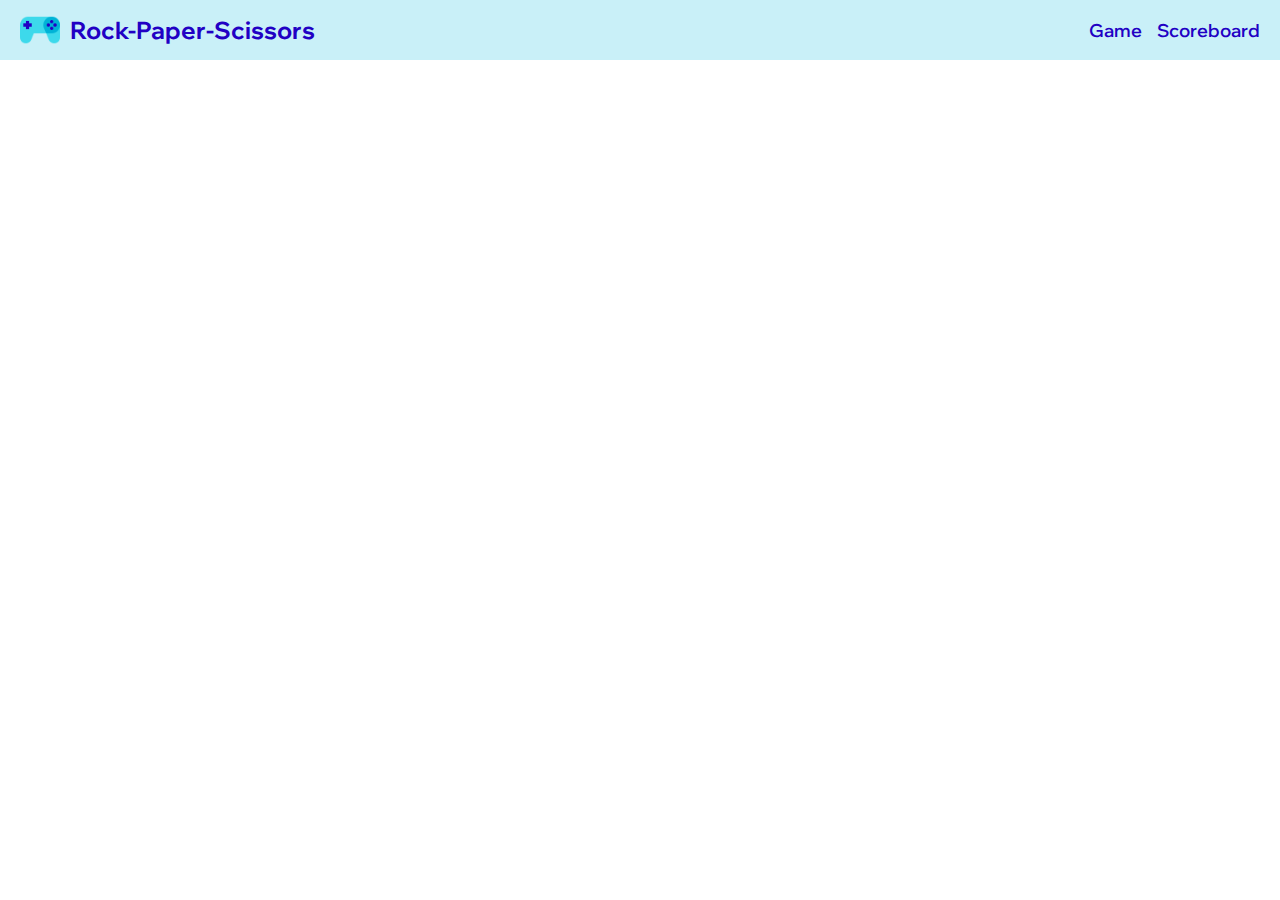
==== scoreboard.html @ baaddd1e "feat: add inital project structure and header styles" ====
<!DOCTYPE html>
<html lang="en">
<head>
  <meta charset="UTF-8">
  <meta name="viewport" content="width=device-width, initial-scale=1.0">
  <link rel="shortcut icon" href="assets/favicon.png" type="image/png">
  <link rel="stylesheet" href="style.css">
  <title>Scoreboard</title>
</head>
<body>
  <header class="header">
    <div class="logo-container">
      <img class="logo-image" src="assets/favicon.png" alt="logo">
      <a class="logo-text" href="/">Rock-Paper-Scissors</a>
    </div>
    <div class="navigation">
      <a class="navigator-link" href="/">Game</a>
      <a class="navigator-link" href="/scoreboard.html">Scoreboard</a>
    </div>
  </header>
  <script src="index.js"></script>
</body>
</html>
---- style.css ----
@import url('https://fonts.googleapis.com/css2?family=Wix+Madefor+Display:wght@400;500;600;700;800&display=swap');

:root {
  --color-dark-1: #03045e;
  --color-dark-2: #2100c4;
  --color-light-1: #0277b6;
  --color-light-2: #00b4d8;
  --color-light-3: #90e0ef;
  --color-light-4: #c9f0f8;
  --font-family-main: 'Wix Madefor Display', sans-serif;
  --font-weight-regular: 400;
  --font-weight-medium: 500;
  --font-weight-semibold: 600;
  --font-weight-bold: 700;
  --font-weight-extrabold: 800;
}

* {
  margin: 0;
  padding: 0;
  box-sizing: border-box;
  outline: none;
  text-decoration: none;
  list-style-type: none;
}

.header {
  width: 100%;
  height: 60px;  
  padding: 0 20px;
  display: flex;
  justify-content: space-between;
  align-items: center;
  background-color: var(--color-light-4);
}

.logo-container {
  display: flex;
  align-items: center;
  gap: 10px;
}

.logo-image {
  height: 40px;
}

.logo-text {
  font-family: var(--font-family-main);
  font-weight: var(--font-weight-bold);
  font-size: 24px;
  color: var(--color-dark-2);
  transition: all 0.2s linear;
}

.navigation {
  display: flex;
  align-items: center;
  gap: 15px;
}

.navigator-link {
  font-family: var(--font-family-main);
  font-weight: var(--font-weight-semibold);
  font-size: 18px;
  color: var(--color-dark-2);
  transition: all 0.2s linear;
}

.navigator-link:hover,
.logo-text:hover {
  color: var(--color-dark-1);
}
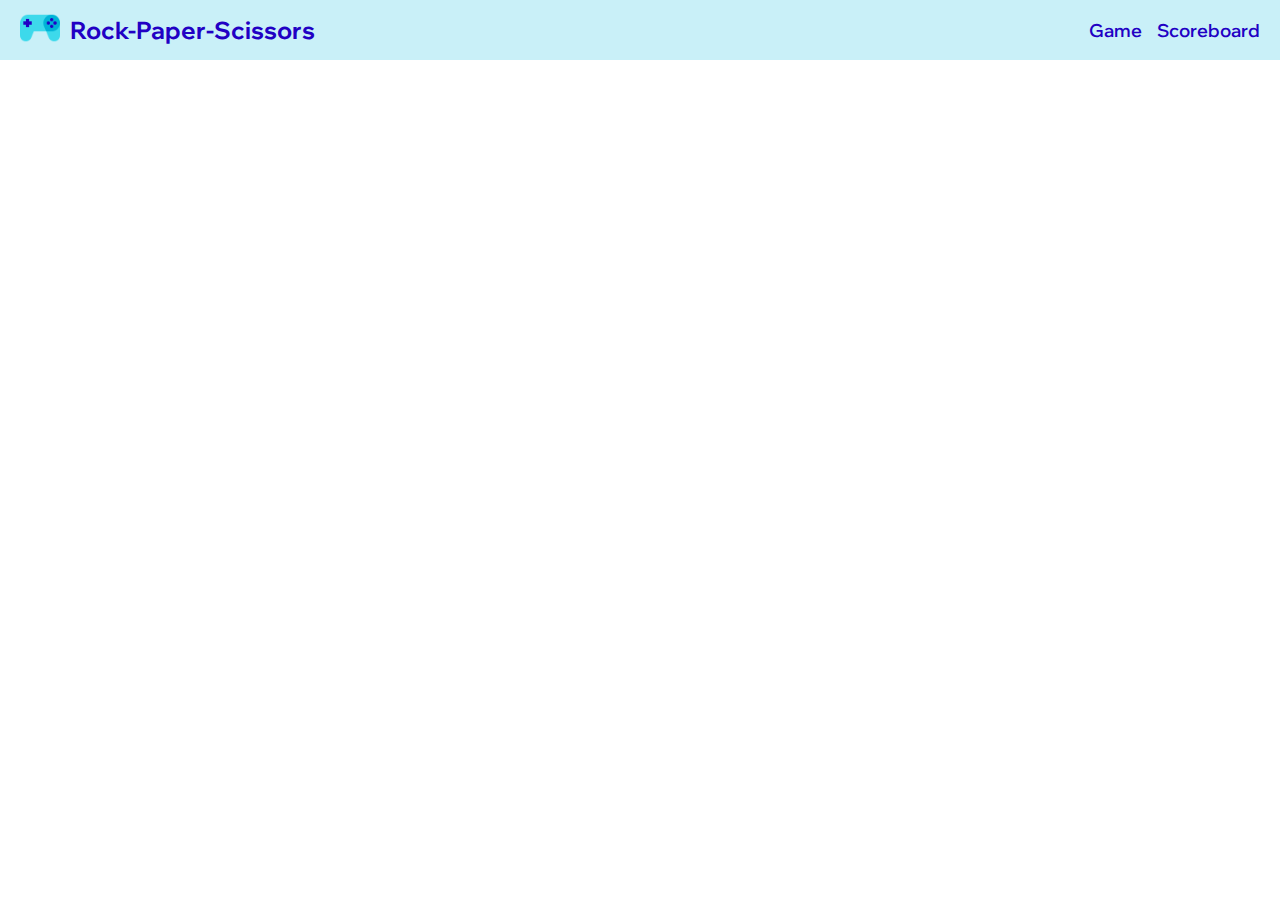
==== commit 7107d202: "fix: fix links routes" ====
--- a/scoreboard.html
+++ b/scoreboard.html
@@ -3,19 +3,19 @@
 <head>
   <meta charset="UTF-8">
   <meta name="viewport" content="width=device-width, initial-scale=1.0">
-  <link rel="shortcut icon" href="assets/favicon.png" type="image/png">
-  <link rel="stylesheet" href="style.css">
+  <link rel="shortcut icon" href="./assets/favicon.png" type="image/png">
+  <link rel="stylesheet" href="./style.css">
   <title>Scoreboard</title>
 </head>
 <body>
   <header class="header">
     <div class="logo-container">
-      <img class="logo-image" src="assets/favicon.png" alt="logo">
-      <a class="logo-text" href="/">Rock-Paper-Scissors</a>
+      <a href="./"><img class="logo-image" src="./assets/favicon.png" alt="logo"></a>
+      <a class="logo-text" href="./">Rock-Paper-Scissors</a>
     </div>
     <div class="navigation">
-      <a class="navigator-link" href="/">Game</a>
-      <a class="navigator-link" href="/scoreboard.html">Scoreboard</a>
+      <a class="navigator-link" href="./">Game</a>
+      <a class="navigator-link" href="./scoreboard.html">Scoreboard</a>
     </div>
   </header>
   <script src="index.js"></script>
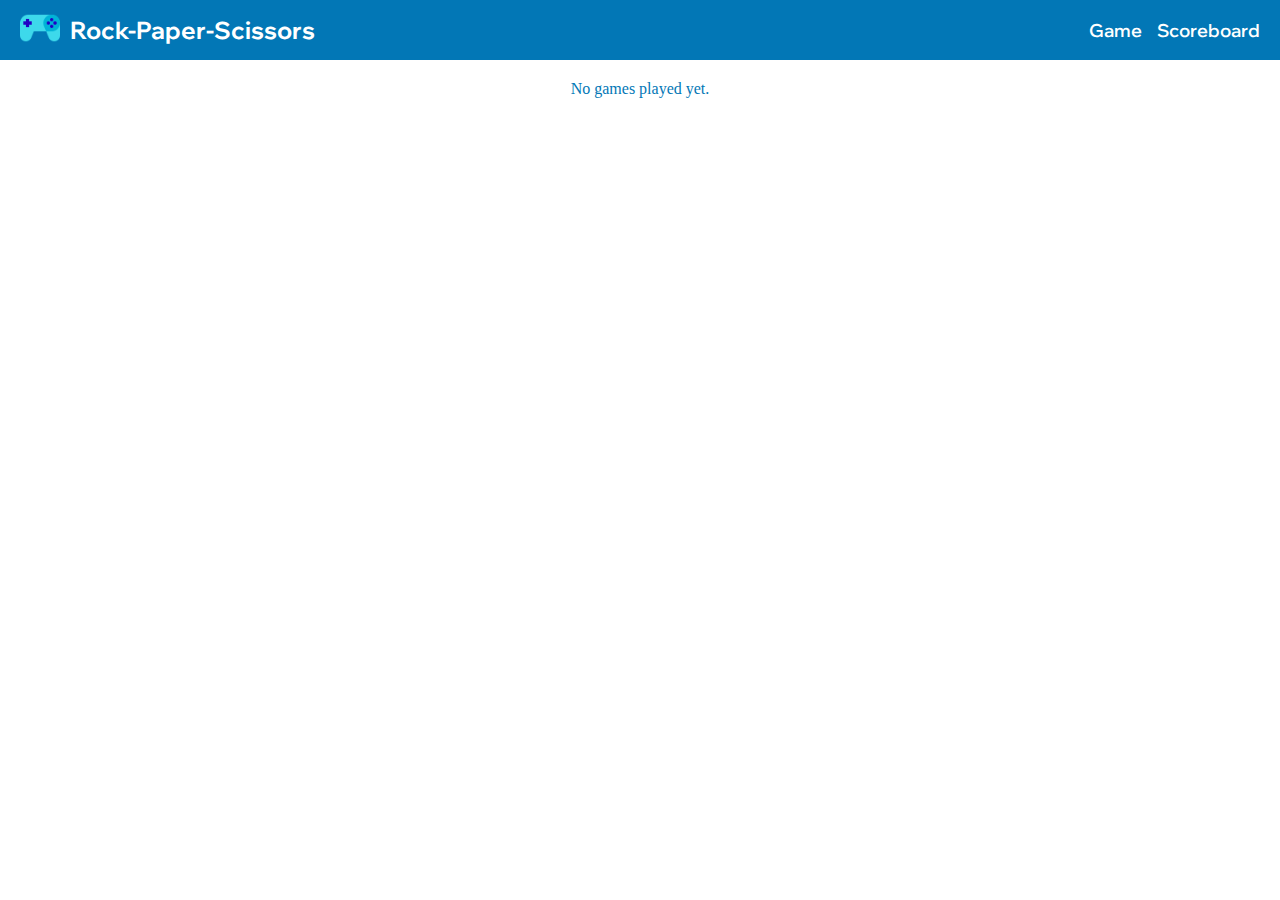
==== commit 4491fa15: "feat: add table" ====
--- a/scoreboard.html
+++ b/scoreboard.html
@@ -1,23 +1,48 @@
 <!DOCTYPE html>
 <html lang="en">
-<head>
-  <meta charset="UTF-8">
-  <meta name="viewport" content="width=device-width, initial-scale=1.0">
-  <link rel="shortcut icon" href="./assets/favicon.png" type="image/png">
-  <link rel="stylesheet" href="./style.css">
-  <title>Scoreboard</title>
-</head>
-<body>
-  <header class="header">
-    <div class="logo-container">
-      <a href="./"><img class="logo-image" src="./assets/favicon.png" alt="logo"></a>
-      <a class="logo-text" href="./">Rock-Paper-Scissors</a>
+  <head>
+    <meta charset="UTF-8" />
+    <meta name="viewport" content="width=device-width, initial-scale=1.0" />
+    <link rel="shortcut icon" href="./assets/favicon.png" type="image/png" />
+    <link rel="stylesheet" href="./style.css" />
+    <title>Scoreboard</title>
+  </head>
+  <body>
+    <header class="header">
+      <div class="logo-container">
+        <a href="./"
+          ><img class="logo-image" src="./assets/favicon.png" alt="logo"
+        /></a>
+        <a class="logo-text" href="./">Rock-Paper-Scissors</a>
+      </div>
+      <div class="navigation">
+        <a class="navigator-link" href="./">Game</a>
+        <a class="navigator-link" href="./scoreboard.html">Scoreboard</a>
+      </div>
+    </header>
+    <div class="content-container content-container-table">
+      <table class="table">
+        <thead>
+          <tr>
+            <th>Lose</th>
+            <th>Win</th>
+            <th>Tie</th>
+          </tr>
+        </thead>
+        <tbody id="tableBodyGeneral"></tbody>
+      </table>
+      <table class="table">
+        <thead>
+          <tr>
+            <th>Player Figure</th>
+            <th>Opponent Figure</th>
+            <th>Result</th>
+            <th>Timestamp</th>
+          </tr>
+        </thead>
+        <tbody id="tableBody"></tbody>
+      </table>
     </div>
-    <div class="navigation">
-      <a class="navigator-link" href="./">Game</a>
-      <a class="navigator-link" href="./scoreboard.html">Scoreboard</a>
-    </div>
-  </header>
-  <script src="index.js"></script>
-</body>
-</html>+    <script src="./scoreboard.js"></script>
+  </body>
+</html>
--- a/style.css
+++ b/style.css
@@ -7,6 +7,10 @@
   --color-light-2: #00b4d8;
   --color-light-3: #90e0ef;
   --color-light-4: #c9f0f8;
+  --border-color: #cccccc;
+  --light-text-color: #ffffff;
+  --light-background-color: #f2f2f2;
+  --dark-text-color: #000000;
   --font-family-main: 'Wix Madefor Display', sans-serif;
   --font-weight-regular: 400;
   --font-weight-medium: 500;
@@ -26,12 +30,20 @@
 
 .header {
   width: 100%;
-  height: 60px;  
+  height: 60px;
   padding: 0 20px;
   display: flex;
   justify-content: space-between;
   align-items: center;
-  background-color: var(--color-light-4);
+  background-color: var(--color-light-1);
+}
+
+@media screen and (max-width: 600px) {
+  .header {
+    flex-direction: column;
+    height: fit-content;
+    padding: 10px;
+  }
 }
 
 .logo-container {
@@ -48,7 +60,7 @@
   font-family: var(--font-family-main);
   font-weight: var(--font-weight-bold);
   font-size: 24px;
-  color: var(--color-dark-2);
+  color: var(--light-text-color);
   transition: all 0.2s linear;
 }
 
@@ -62,11 +74,177 @@
   font-family: var(--font-family-main);
   font-weight: var(--font-weight-semibold);
   font-size: 18px;
-  color: var(--color-dark-2);
+  color: var(--light-text-color);
   transition: all 0.2s linear;
 }
 
 .navigator-link:hover,
 .logo-text:hover {
   color: var(--color-dark-1);
+}
+
+.content-container {
+  display: flex;
+  flex-direction: row;
+  padding: 20px;
+  gap: 20px;
+  width: 100%;
+  min-height: calc(100vh - 60px);
+}
+
+.content-container-table {
+  justify-content: start;
+  flex-direction: column;
+  align-items: center;
+}
+
+.content-container-table > p {
+  color: var(--color-light-1);
+}
+
+@media screen and (max-width: 1000px) {
+  .content-container {
+    flex-direction: column;
+  }
+}
+
+@media screen and (max-width: 600px) {
+  .content-container {
+    padding: 10px;
+  }
+}
+
+.options-panel {
+  padding: 20px;
+  background-color: var(--color-light-1);
+  color: var(--light-text-color);
+  border-radius: 10px;
+  display: flex;
+  flex-direction: column;
+  align-items: flex-start;
+  gap: 10px;
+}
+
+@media screen and (max-width: 1000px) {
+  .options-panel {
+    flex-direction: row;
+    align-items: center;
+    justify-content: start;
+    gap: 20px;
+  }
+}
+
+@media screen and (max-width: 600px) {
+  .options-panel {
+    flex-direction: column;
+  }
+}
+
+#playButton {
+  background-color: #4CAF50;
+  border: none;
+  color: var(--light-text-color);
+  padding: 10px 20px;
+  text-align: center;
+  text-decoration: none;
+  font-size: 16px;
+  cursor: pointer;
+  border-radius: 5px;
+  display: block;
+  width: 200px;
+}
+
+#gameType {
+  width: 200px;
+  padding: 8px;
+  font-size: 16px;
+  border-radius: 5px;
+  cursor: pointer;
+}
+
+.cards-panel {
+  width: 100%;
+  display: flex;
+  flex-direction: column;
+  gap: 20px;
+}
+
+.playing-panel .card {
+  cursor: auto;
+  color: var(--dark-text-color);
+}
+
+.playing-panel {
+  width: 100%;
+  padding: 20px;
+  min-height: 300px;
+  flex: 2;
+  border: 1px solid var(--border-color);
+  border-radius: 10px;
+  display: flex;
+  flex-direction: column;
+  align-items: center;
+  justify-content: center;
+  gap: 20px;
+}
+
+.game-cards {
+  display: flex;
+  gap: 20px;
+  align-items: center;
+  justify-content: center;
+}
+
+@media screen and (max-width: 500px) {
+  .game-cards {
+    flex-direction: column;
+  }
+}
+
+.cards {
+  background-color: var(--color-light-1);
+  flex: 1;
+  display: flex;
+  flex-wrap: wrap;
+  justify-content: center;
+  align-items: center;
+  gap: 20px;
+  padding: 20px;
+  border-radius: 10px;
+  height: fit-content;
+}
+
+.card {
+  border: 1px solid var(--border-color);
+  color: var(--light-text-color);
+  border-radius: 10px;
+  padding: 15px;
+  width: 150px;
+  height: 150px;
+  text-align: center;
+  cursor: pointer;
+}
+
+.card img {
+  max-width: 100%;
+  max-height: 100%;
+}
+
+#winnerText {
+  color: var(--color-light-1);
+}
+
+.table {
+  border-collapse: collapse;
+  width: 100%;
+}
+
+th, td {
+  border: 1px solid var(--border-color);
+  text-align: left;
+  padding: 8px;
+}
+
+th {
+  background-color: var(--light-background-color);
 }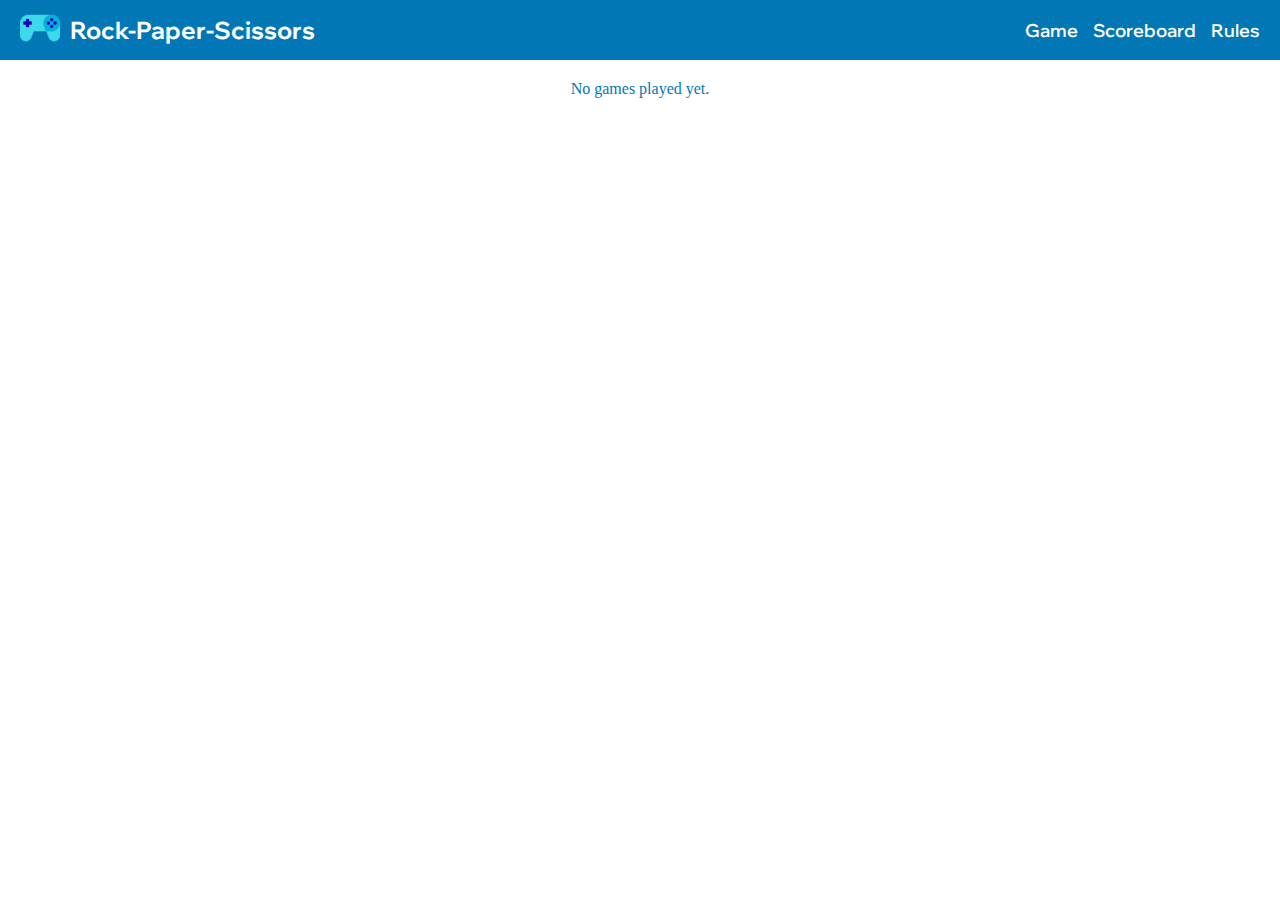
==== commit 6bbc220c: "added rules page" ====
--- a/scoreboard.html
+++ b/scoreboard.html
@@ -18,6 +18,7 @@
       <div class="navigation">
         <a class="navigator-link" href="./">Game</a>
         <a class="navigator-link" href="./scoreboard.html">Scoreboard</a>
+        <a class="navigator-link" href="./rules.html">Rules</a>
       </div>
     </header>
     <div class="content-container content-container-table">
--- a/style.css
+++ b/style.css
@@ -247,4 +247,30 @@
 
 th {
   background-color: var(--light-background-color);
-}+}
+
+.content-container1 {
+  max-width: 800px;
+  margin: 20px auto;
+  padding: 20px;
+  background-color: white;
+  box-shadow: 0 0 10px rgba(0, 0, 0, 0.1);
+}
+
+.rules-panel {
+  line-height: 1.6;
+}
+
+h2, h3 {
+  color: #333;
+}
+
+h3 {
+  border-bottom: 2px solid #333;
+  padding-bottom: 5px;
+  margin-top: 20px;
+}
+
+strong {
+  color: #0066cc;
+}
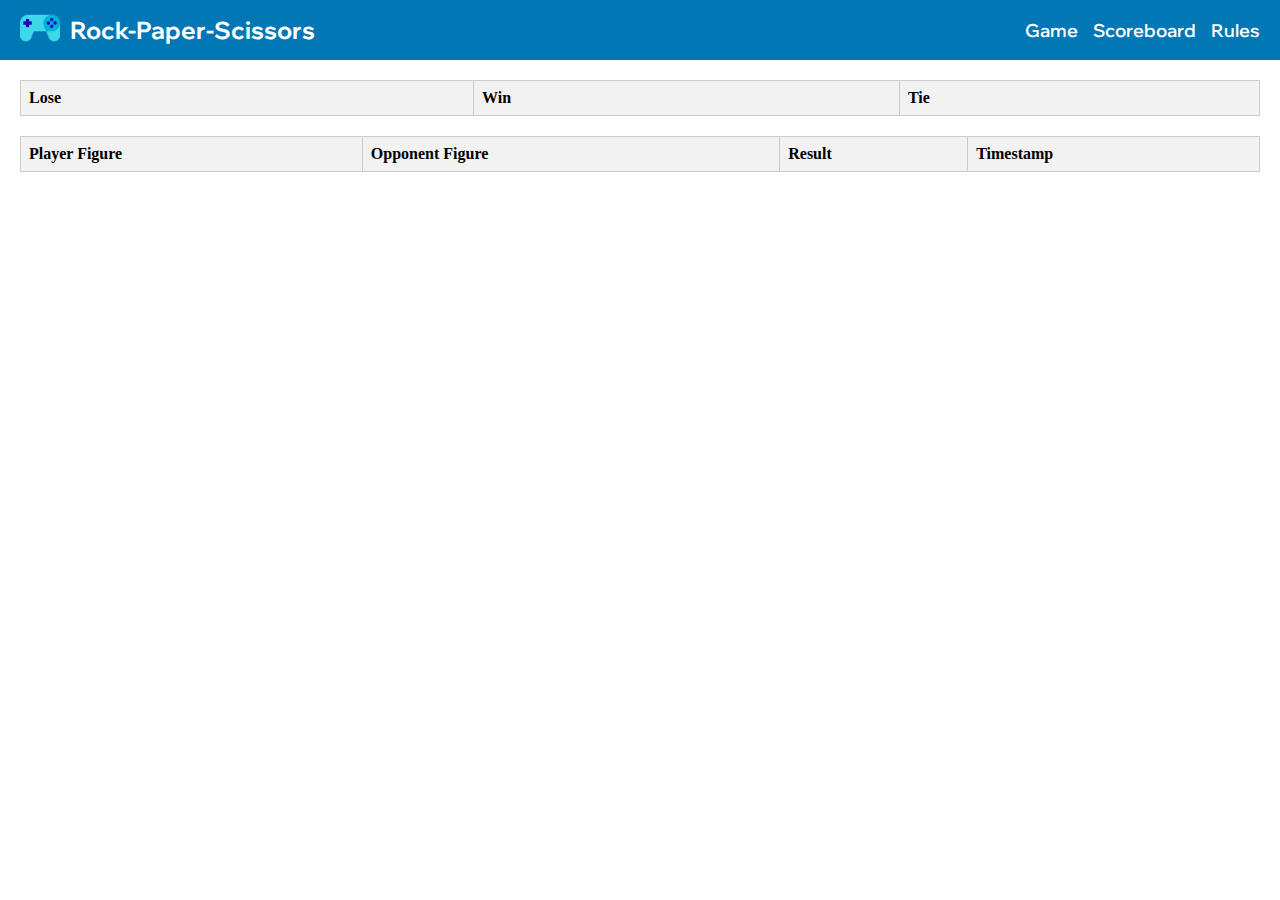
==== commit 1216bd5d: "Merge pull request #18 from sch-aa-vk/feat-rules" ====
(no text change in the page or its own stylesheets)
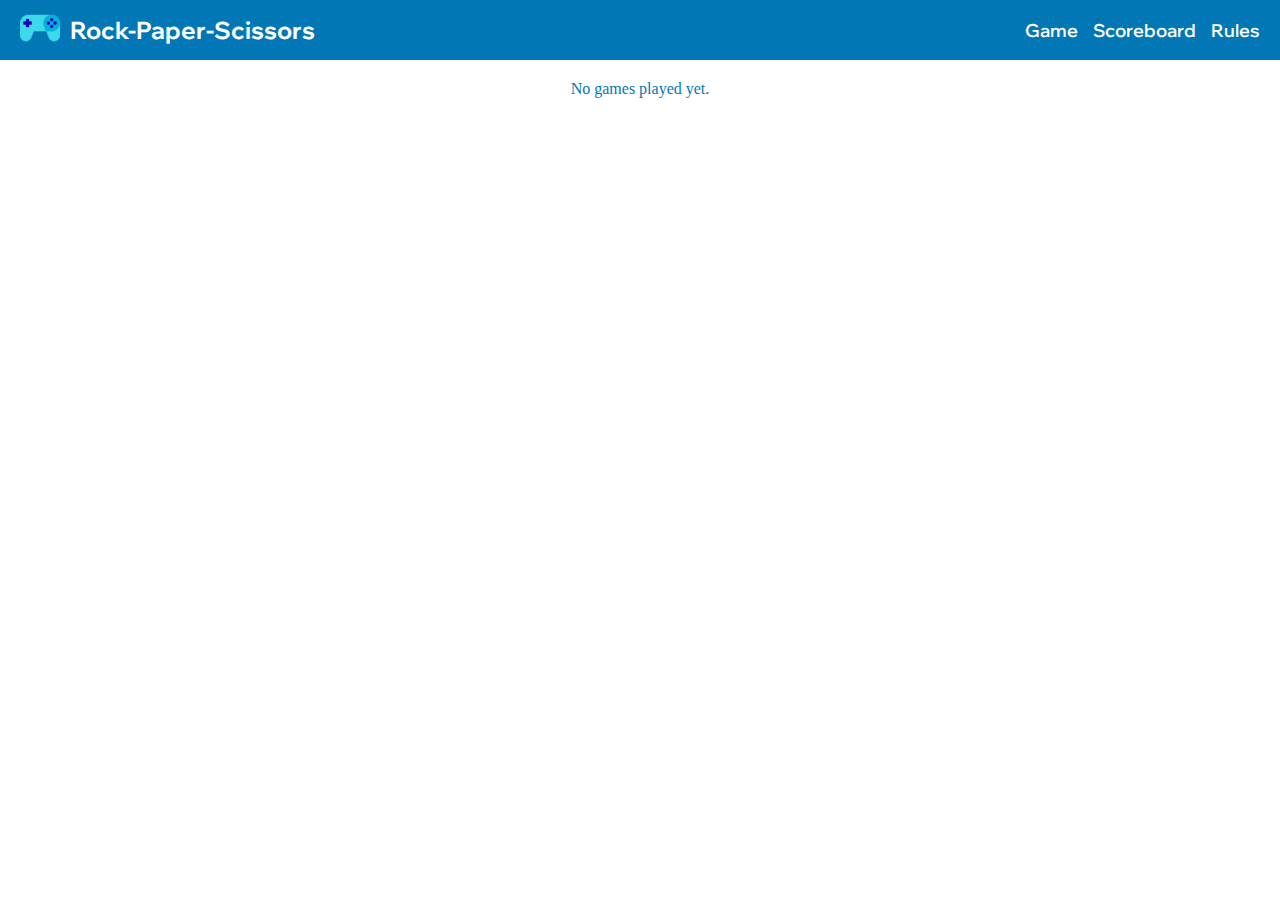
==== commit d73c0854: "Merge pull request #19 from sch-aa-vk/feat/split-code" ====
--- a/scoreboard.html
+++ b/scoreboard.html
@@ -23,27 +23,14 @@
     </header>
     <div class="content-container content-container-table">
       <table class="table">
-        <thead>
-          <tr>
-            <th>Lose</th>
-            <th>Win</th>
-            <th>Tie</th>
-          </tr>
-        </thead>
+        <thead id="tableHeadGeneral"></thead>
         <tbody id="tableBodyGeneral"></tbody>
       </table>
       <table class="table">
-        <thead>
-          <tr>
-            <th>Player Figure</th>
-            <th>Opponent Figure</th>
-            <th>Result</th>
-            <th>Timestamp</th>
-          </tr>
-        </thead>
+        <thead id="tableHead"></thead>
         <tbody id="tableBody"></tbody>
       </table>
     </div>
-    <script src="./scoreboard.js"></script>
+    <script src="./javascript/scoreboard.js"></script>
   </body>
 </html>
